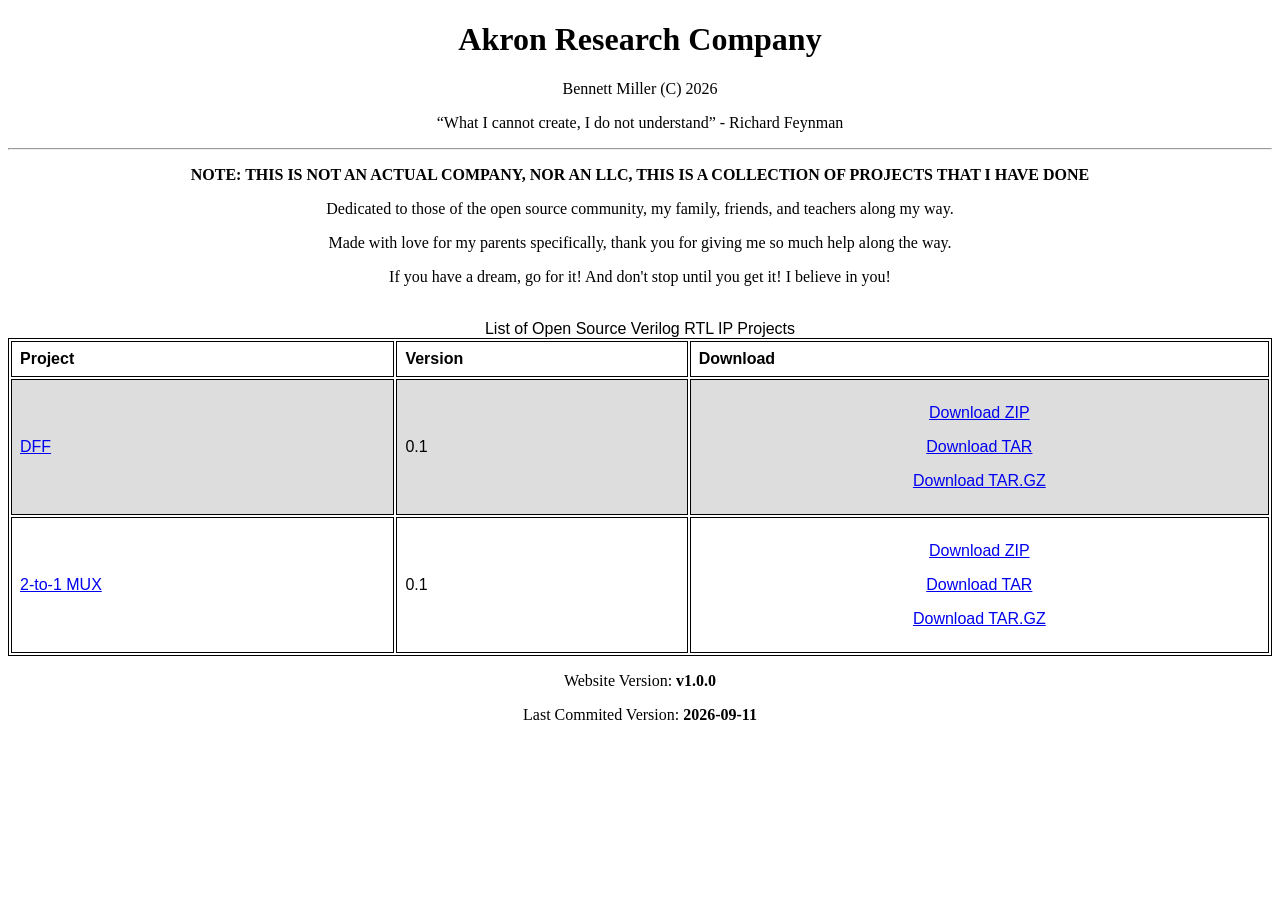
==== index.html @ 66fd4185 "Added website version and last commit to main page functionality" ====
<!DOCTYPE html>
<html>
<head>
    <title>Akron Research Company</title>
    <link rel="stylesheet" href="./style/index_style.css"/>
</head>
<body>

<script src="script.js"></script>

    <a href="./index.html" style="color: inherit; text-decoration: none;">
        <div>
            <h1>Akron Research Company</h1>
            <p>Bennett Miller (C) 2026</p>
            <p><q>What I cannot create, I do not understand</q> - Richard Feynman</p>
            <hr/>
        </div>
    </a>
    
    <div class="main-body">

        <noscript><b>THIS SHOWS WHEN YOUR BROWSER DOES NOT SUPPORT JAVASCRIPT, WHICH WILL HURT VALIDATING THE WEBSITE VERSION AND LAST COMMIT</b></noscript>

        <p>
            <b>
                NOTE: THIS IS NOT AN ACTUAL COMPANY, NOR AN LLC, THIS IS A COLLECTION OF PROJECTS THAT I HAVE DONE
            </b>
        </p>

        <p>
            Dedicated to those of the open source community, my family, friends, and teachers along my way.
        </p>

        <p>
            Made with love for my parents specifically, thank you for giving me so much help along the way.
        </p>

        <p>
            If you have a dream, go for it! And don't stop until you get it! I believe in you!
        </p>

        <br />

        <table>
            <caption>List of Open Source Verilog RTL IP Projects</caption>
            <tr>
                <th>Project</th>
                <th>Version</th>
                <th>Download</th>
            </tr>
            <tr>
                <td>
                    <a href="./sites/dff.html">DFF</a>
                </td>
                <td>
                    0.1
                </td>
                <td>
                    <div>
                        <a href="./downloads/dff_simple/dff-arc-ip-v0.1.zip" download>
                            <p>Download ZIP</p>
                        </a>
                        <a href="./downloads/dff_simple/dff-arc-ip-v0.1.tar" download>
                            <p>Download TAR</p>
                        </a>
                        <a href="./downloads/dff_simple/dff-arc-ip-v0.1.tar.gz" download>
                            <p>Download TAR.GZ</p>
                        </a>
                    </div>
                    
                </td>
            </tr>
            <tr>
                <td>
                    <a href="./sites/2-1-mux.html">2-to-1 MUX</a>
                </td>
                <td>
                    0.1
                </td>
                <td>
                    <div>
                        <a href="./downloads/two_to_one_mux/two-to-one-mux-arc-ip-v0.1.zip" download>
                            <p>Download ZIP</p>
                        </a>
                        <a href="./downloads/two_to_one_mux/two-to-one-mux-arc-ip-v0.1.tar" download>
                            <p>Download TAR</p>
                        </a>
                        <a href="./downloads/two_to_one_mux/two-to-one-mux-arc-ip-v0.1.tar.gz" download>
                            <p>Download TAR.GZ</p>
                        </a>
                    </div>
                </td>
            </tr>
        </table>
        


    </div>
    
</body>
<footer>
    <p>Website Version: <b><span id="website_version"></span></b></p>
    <p>Last Commited Version: <b><span id="last_commit"></span></b></p>
</footer>
</html>
---- style/index_style.css ----
html {
    overflow-y: scroll;
}

p, h1 {
    text-align: center;
}

table {
  font-family: arial, sans-serif;
  width: 100%;
  border: 1px solid black;
}

td, th {
  text-align: left;
  padding: 8px;
  border: 1px solid black;
}

tr:nth-child(even) {
  background-color: #dddddd;
}

main-body {
    display: flex; 
    flex-direction: column; 
    align-items: center; 
    justify-content: center;
}
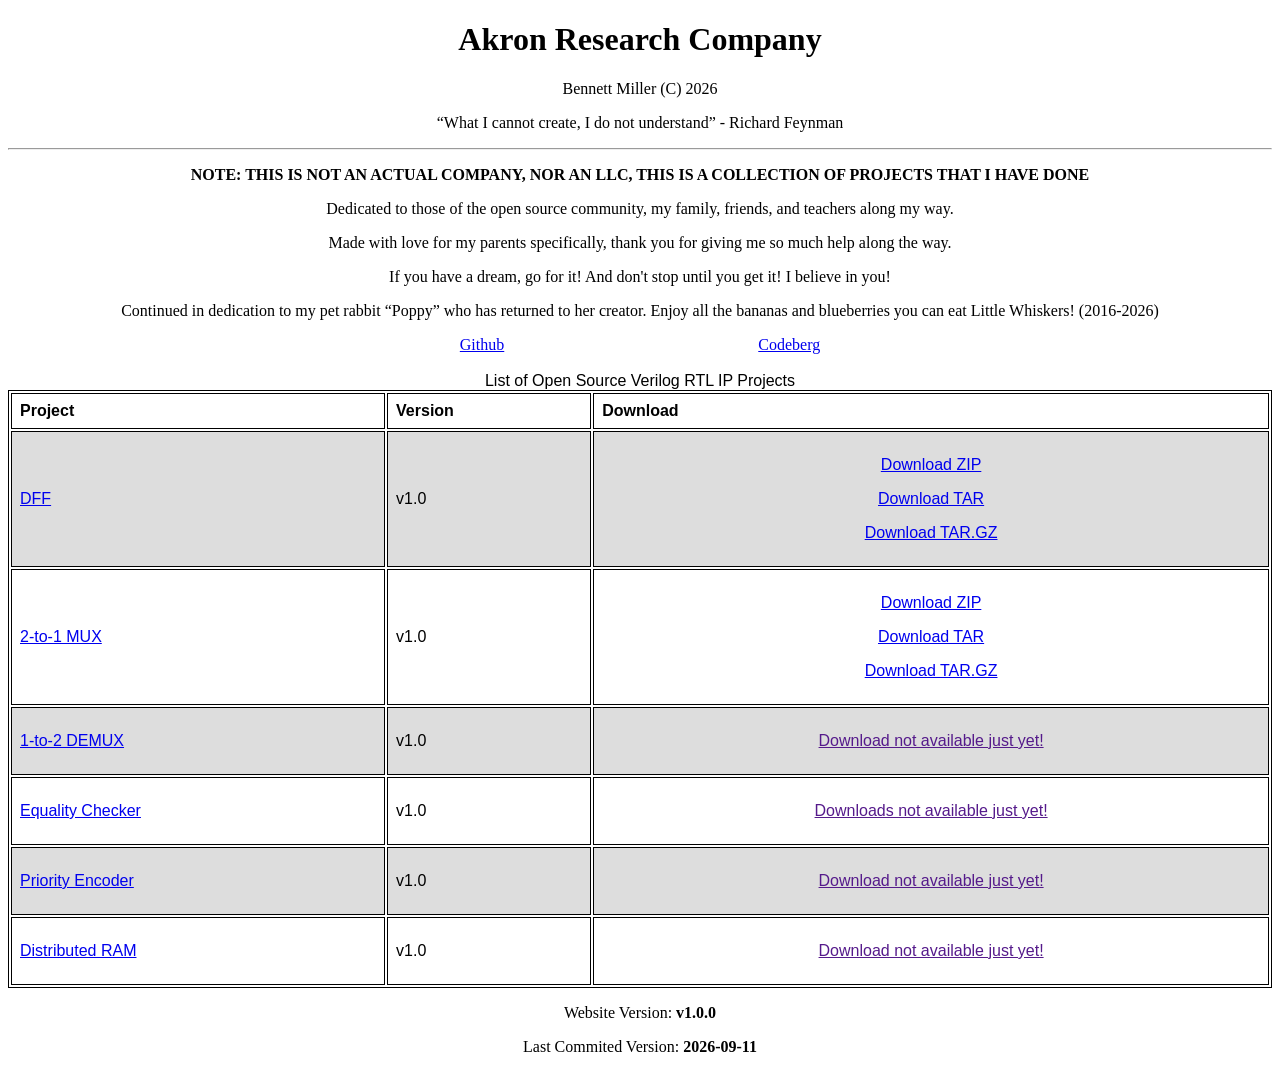
==== commit e493a84e: "Incorporated more projects that I plan to add, still needs fleshed out" ====
--- a/index.html
+++ b/index.html
@@ -19,7 +19,12 @@
     
     <div class="main-body">
 
-        <noscript><b>THIS SHOWS WHEN YOUR BROWSER DOES NOT SUPPORT JAVASCRIPT, WHICH WILL HURT VALIDATING THE WEBSITE VERSION AND LAST COMMIT</b></noscript>
+        <noscript>
+            <div>
+                <b>THIS SHOWS WHEN YOUR BROWSER DOES NOT SUPPORT JAVASCRIPT, WHICH WILL HURT VALIDATING THE WEBSITE VERSION AND LAST COMMIT</b>
+                <b>THIS CAN ALSO AFFECT VALIDATING PACKAGE VERSIONS, PLEASE LOOK AT THE GITHUB OR CODEBERG FOR MOST UP TO DATE VERSIONS</b>
+            </div>
+        </noscript>
 
         <p>
             <b>
@@ -39,6 +44,28 @@
             If you have a dream, go for it! And don't stop until you get it! I believe in you!
         </p>
 
+        <p>
+            Continued in dedication to my pet rabbit <q>Poppy</q> who has returned to her creator. Enjoy all the bananas and blueberries you can eat Little Whiskers! (2016-2026)
+        </p>
+
+        <!-- I don't know why this doesn't work in a style sheet but it just works without it -->
+        <div style="text-align: center;">
+            <a 
+                target="_blank"
+                rel="noopener noreferrer"
+                href="https://github.com/Akron-Research-Company" 
+                style="margin-right: 250px;" 
+            >Github</a>
+            
+            <a 
+                target="_blank"
+                rel="noopener noreferrer"
+                href="https://codeberg.org/Akron-Research-Company"
+            >Codeberg</a>
+        </div>
+        
+        
+
         <br />
 
         <table>
@@ -48,12 +75,14 @@
                 <th>Version</th>
                 <th>Download</th>
             </tr>
+
+            <!-- DFF Section -->
             <tr>
                 <td>
                     <a href="./sites/dff.html">DFF</a>
                 </td>
                 <td>
-                    0.1
+                    <span id="dff-version"></span>
                 </td>
                 <td>
                     <div>
@@ -70,12 +99,14 @@
                     
                 </td>
             </tr>
+            
+            <!-- 2:1 MUX Section -->
             <tr>
                 <td>
                     <a href="./sites/2-1-mux.html">2-to-1 MUX</a>
                 </td>
                 <td>
-                    0.1
+                    <span id="2-to-1-mux-version"></span>
                 </td>
                 <td>
                     <div>
@@ -91,10 +122,75 @@
                     </div>
                 </td>
             </tr>
+
+                        <!-- DeMUX Section -->
+             <tr>
+                <td>
+                    <a href="./sites/1-2-demux.html">1-to-2 DEMUX</a>
+                </td>
+
+                <td>
+                    <span id="one-to-two-demux-version"></span>
+                </td>
+
+                <td>
+                    <a href="">
+                        <p>Download not available just yet!</p>
+                    </a>
+                </td>
+            </tr>
+            
+            <!-- Equality Checker Section -->
+            <tr>
+                <td>
+                    <a href="./sites/equality-checker.html">Equality Checker</a>
+                </td>
+
+                <td>
+                    <span id="equality-checker-version"></span>
+                </td>
+
+                <td>
+                    <a href="">
+                        <p>Downloads not available just yet!</p>
+                    </a>
+                </td>
+            </tr>
+
+            <!-- Priority Encoder Section -->
+            <tr>
+                <td>
+                    <a href="./sites/priority-encoder.html">Priority Encoder</a>
+                </td>
+
+                <td>
+                    <span id="priority-encoder-version"></span>
+                </td>
+
+                <td>
+                    <a href="">
+                        <p>Download not available just yet!</p>
+                    </a>
+                </td>
+            </tr>
+
+            <!-- Distributed RAM Section -->
+             <tr>
+                <td>
+                    <a href="./sites/distributedRAM.html">Distributed RAM</a>
+                </td>
+
+                <td>
+                    <span id="distributed-ram-version"></span>
+                </td>
+
+                <td>
+                    <a href="">
+                        <p>Download not available just yet!</p>
+                    </a>
+                </td>
+            </tr>
         </table>
-        
-
-
     </div>
     
 </body>
--- a/style/index_style.css
+++ b/style/index_style.css
@@ -27,4 +27,4 @@
     flex-direction: column; 
     align-items: center; 
     justify-content: center;
-}+}
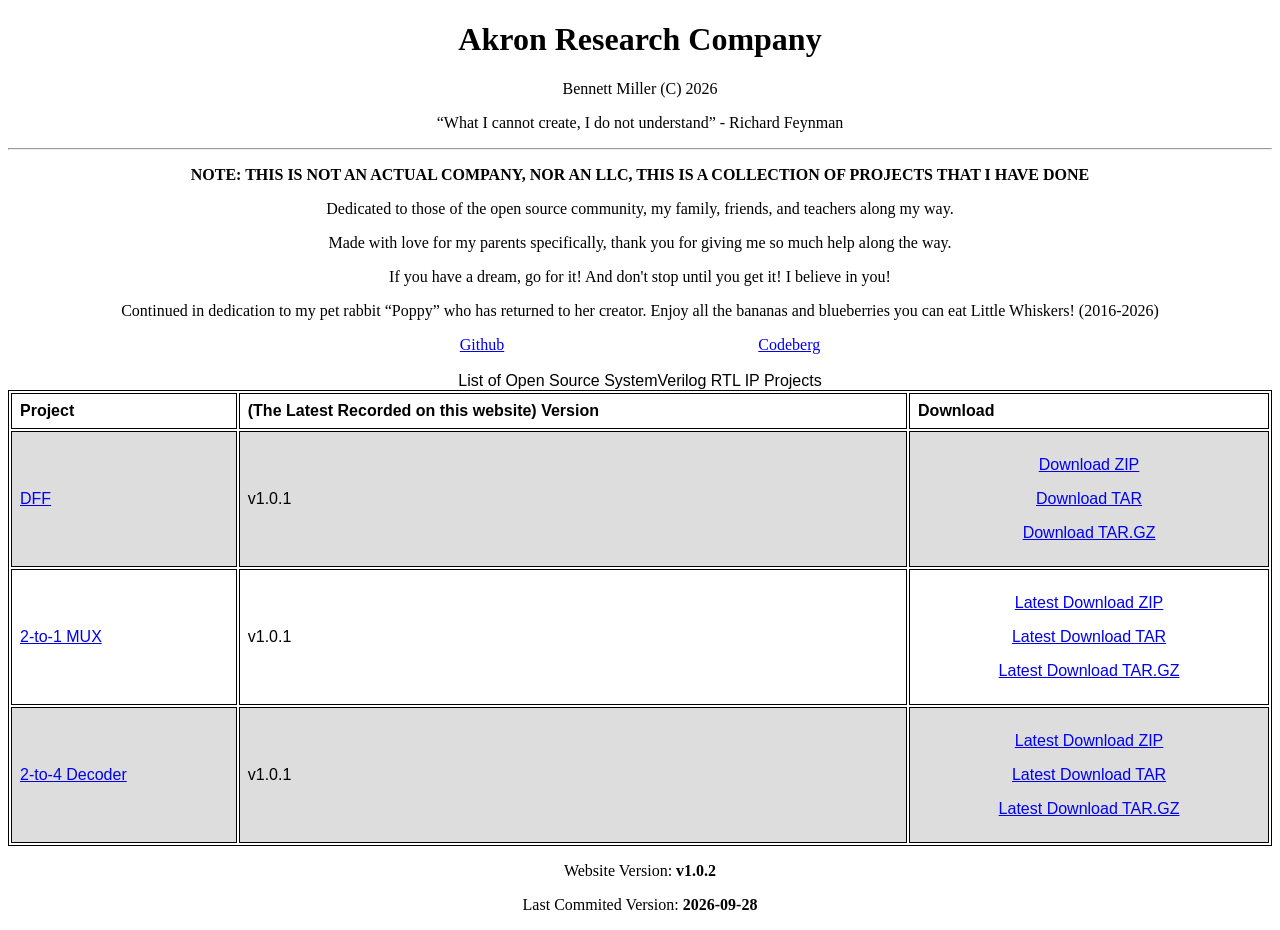
==== commit c5749fc8: "big update with system verilog things now added as main thing and cleaned up a lot" ====
--- a/index.html
+++ b/index.html
@@ -3,6 +3,7 @@
 <head>
     <title>Akron Research Company</title>
     <link rel="stylesheet" href="./style/index_style.css"/>
+    <link rel="icon" type="image/x-icon" href="./images/Akron_Research_Icon.png"/>
 </head>
 <body>
 
@@ -64,15 +65,13 @@
             >Codeberg</a>
         </div>
         
-        
-
         <br />
 
         <table>
-            <caption>List of Open Source Verilog RTL IP Projects</caption>
+            <caption>List of Open Source SystemVerilog RTL IP Projects</caption>
             <tr>
                 <th>Project</th>
-                <th>Version</th>
+                <th>(The Latest Recorded on this website) Version</th>
                 <th>Download</th>
             </tr>
 
@@ -86,13 +85,13 @@
                 </td>
                 <td>
                     <div>
-                        <a href="./downloads/dff_simple/dff-arc-ip-v0.1.zip" download>
+                        <a href="https://github.com/Akron-Research-Company/dff_system_verilog/releases/latest/download/dff_simple.zip">
                             <p>Download ZIP</p>
                         </a>
-                        <a href="./downloads/dff_simple/dff-arc-ip-v0.1.tar" download>
+                        <a href="https://github.com/Akron-Research-Company/dff_system_verilog/releases/latest/download/dff_simple.tar">
                             <p>Download TAR</p>
                         </a>
-                        <a href="./downloads/dff_simple/dff-arc-ip-v0.1.tar.gz" download>
+                        <a href="https://github.com/Akron-Research-Company/dff_system_verilog/releases/latest/download/dff_simple.tar.gz">
                             <p>Download TAR.GZ</p>
                         </a>
                     </div>
@@ -110,83 +109,38 @@
                 </td>
                 <td>
                     <div>
-                        <a href="./downloads/two_to_one_mux/two-to-one-mux-arc-ip-v0.1.zip" download>
-                            <p>Download ZIP</p>
+                        <a href="https://github.com/Akron-Research-Company/twoToOneMUXSystemVerilog/releases/latest/download/2-to-1-mux.zip">
+                            <p>Latest Download ZIP</p>
                         </a>
-                        <a href="./downloads/two_to_one_mux/two-to-one-mux-arc-ip-v0.1.tar" download>
-                            <p>Download TAR</p>
+                        <a href="https://github.com/Akron-Research-Company/twoToOneMUXSystemVerilog/releases/latest/download/2-to-1-mux.tar">
+                            <p>Latest Download TAR</p>
                         </a>
-                        <a href="./downloads/two_to_one_mux/two-to-one-mux-arc-ip-v0.1.tar.gz" download>
-                            <p>Download TAR.GZ</p>
+                        <a href="https://github.com/Akron-Research-Company/twoToOneMUXSystemVerilog/releases/latest/download/2-to-1-mux.tar.gz">
+                            <p>Latest Download TAR.GZ</p>
                         </a>
                     </div>
                 </td>
             </tr>
 
-                        <!-- DeMUX Section -->
+            <!-- Decoder Section -->
              <tr>
                 <td>
-                    <a href="./sites/1-2-demux.html">1-to-2 DEMUX</a>
+                    <a href="./sites/2-4-decoder.html">2-to-4 Decoder</a>
                 </td>
 
                 <td>
-                    <span id="one-to-two-demux-version"></span>
+                    <span id="decoder-version"></span>
                 </td>
 
                 <td>
-                    <a href="">
-                        <p>Download not available just yet!</p>
+                    <a href="https://github.com/Akron-Research-Company/2-4-Decoder/releases/latest/download/2-4-Decoder.zip">
+                        <p>Latest Download ZIP</p>
                     </a>
-                </td>
-            </tr>
-            
-            <!-- Equality Checker Section -->
-            <tr>
-                <td>
-                    <a href="./sites/equality-checker.html">Equality Checker</a>
-                </td>
-
-                <td>
-                    <span id="equality-checker-version"></span>
-                </td>
-
-                <td>
-                    <a href="">
-                        <p>Downloads not available just yet!</p>
+                    <a href="https://github.com/Akron-Research-Company/2-4-Decoder/releases/latest/download/2-4-Decoder.tar">
+                        <p>Latest Download TAR</p>
                     </a>
-                </td>
-            </tr>
-
-            <!-- Priority Encoder Section -->
-            <tr>
-                <td>
-                    <a href="./sites/priority-encoder.html">Priority Encoder</a>
-                </td>
-
-                <td>
-                    <span id="priority-encoder-version"></span>
-                </td>
-
-                <td>
-                    <a href="">
-                        <p>Download not available just yet!</p>
-                    </a>
-                </td>
-            </tr>
-
-            <!-- Distributed RAM Section -->
-             <tr>
-                <td>
-                    <a href="./sites/distributedRAM.html">Distributed RAM</a>
-                </td>
-
-                <td>
-                    <span id="distributed-ram-version"></span>
-                </td>
-
-                <td>
-                    <a href="">
-                        <p>Download not available just yet!</p>
+                    <a href="https://github.com/Akron-Research-Company/2-4-Decoder/releases/latest/download/2-4-Decoder.tar.gz">
+                        <p>Latest Download TAR.GZ</p>
                     </a>
                 </td>
             </tr>
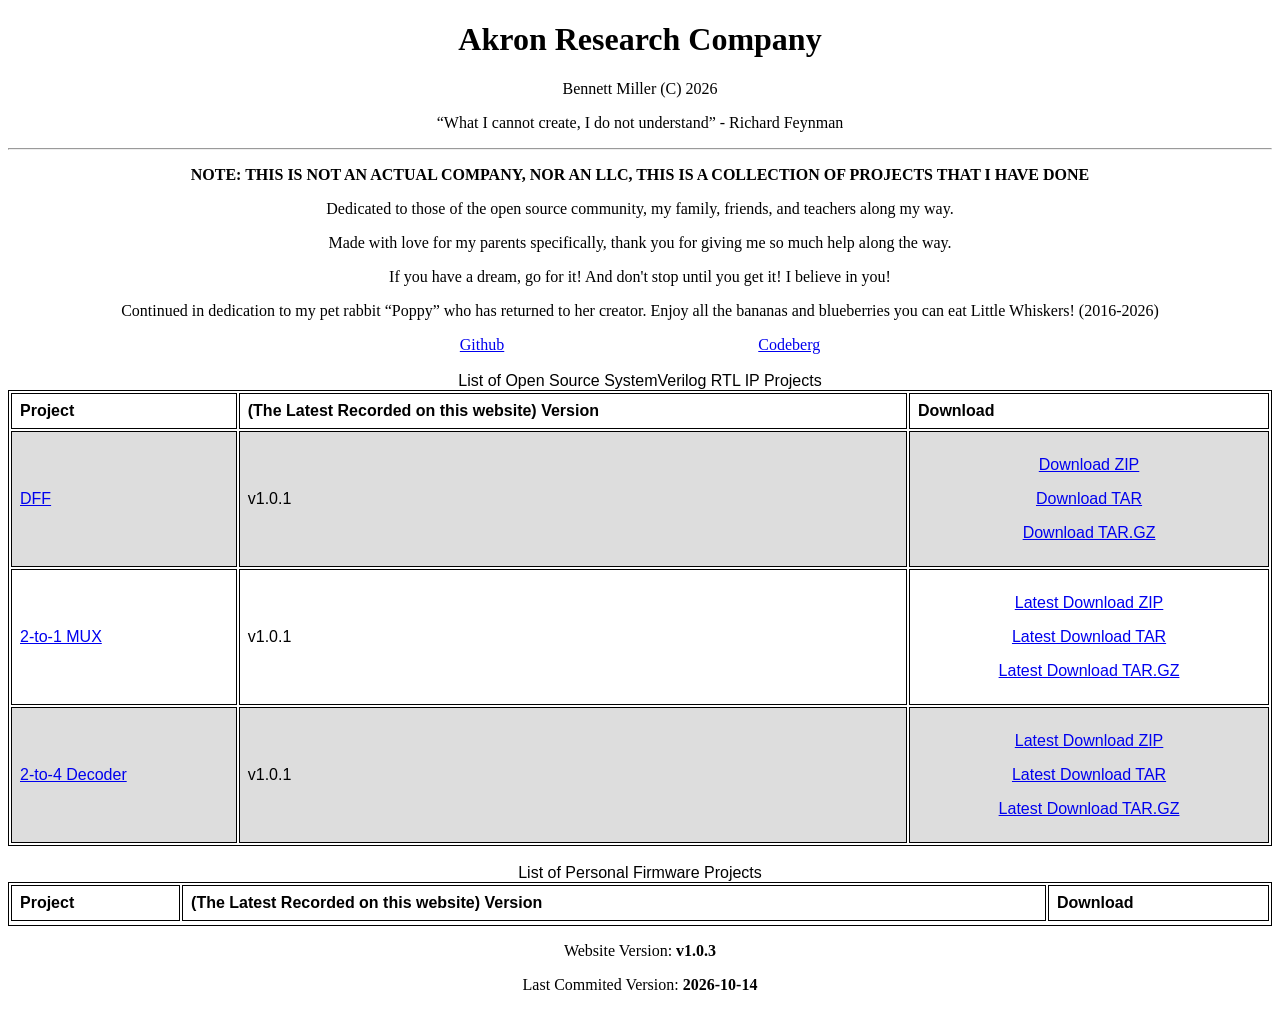
==== commit 9deedd1c: "Cleaned up and updated some subarticles and began table for firmware projects" ====
--- a/index.html
+++ b/index.html
@@ -1,155 +1,175 @@
-<!DOCTYPE html>
-<html>
-<head>
-    <title>Akron Research Company</title>
-    <link rel="stylesheet" href="./style/index_style.css"/>
-    <link rel="icon" type="image/x-icon" href="./images/Akron_Research_Icon.png"/>
-</head>
-<body>
-
-<script src="script.js"></script>
-
-    <a href="./index.html" style="color: inherit; text-decoration: none;">
-        <div>
-            <h1>Akron Research Company</h1>
-            <p>Bennett Miller (C) 2026</p>
-            <p><q>What I cannot create, I do not understand</q> - Richard Feynman</p>
-            <hr/>
-        </div>
-    </a>
-    
-    <div class="main-body">
-
-        <noscript>
-            <div>
-                <b>THIS SHOWS WHEN YOUR BROWSER DOES NOT SUPPORT JAVASCRIPT, WHICH WILL HURT VALIDATING THE WEBSITE VERSION AND LAST COMMIT</b>
-                <b>THIS CAN ALSO AFFECT VALIDATING PACKAGE VERSIONS, PLEASE LOOK AT THE GITHUB OR CODEBERG FOR MOST UP TO DATE VERSIONS</b>
-            </div>
-        </noscript>
-
-        <p>
-            <b>
-                NOTE: THIS IS NOT AN ACTUAL COMPANY, NOR AN LLC, THIS IS A COLLECTION OF PROJECTS THAT I HAVE DONE
-            </b>
-        </p>
-
-        <p>
-            Dedicated to those of the open source community, my family, friends, and teachers along my way.
-        </p>
-
-        <p>
-            Made with love for my parents specifically, thank you for giving me so much help along the way.
-        </p>
-
-        <p>
-            If you have a dream, go for it! And don't stop until you get it! I believe in you!
-        </p>
-
-        <p>
-            Continued in dedication to my pet rabbit <q>Poppy</q> who has returned to her creator. Enjoy all the bananas and blueberries you can eat Little Whiskers! (2016-2026)
-        </p>
-
-        <!-- I don't know why this doesn't work in a style sheet but it just works without it -->
-        <div style="text-align: center;">
-            <a 
-                target="_blank"
-                rel="noopener noreferrer"
-                href="https://github.com/Akron-Research-Company" 
-                style="margin-right: 250px;" 
-            >Github</a>
-            
-            <a 
-                target="_blank"
-                rel="noopener noreferrer"
-                href="https://codeberg.org/Akron-Research-Company"
-            >Codeberg</a>
-        </div>
-        
-        <br />
-
-        <table>
-            <caption>List of Open Source SystemVerilog RTL IP Projects</caption>
-            <tr>
-                <th>Project</th>
-                <th>(The Latest Recorded on this website) Version</th>
-                <th>Download</th>
-            </tr>
-
-            <!-- DFF Section -->
-            <tr>
-                <td>
-                    <a href="./sites/dff.html">DFF</a>
-                </td>
-                <td>
-                    <span id="dff-version"></span>
-                </td>
-                <td>
-                    <div>
-                        <a href="https://github.com/Akron-Research-Company/dff_system_verilog/releases/latest/download/dff_simple.zip">
-                            <p>Download ZIP</p>
-                        </a>
-                        <a href="https://github.com/Akron-Research-Company/dff_system_verilog/releases/latest/download/dff_simple.tar">
-                            <p>Download TAR</p>
-                        </a>
-                        <a href="https://github.com/Akron-Research-Company/dff_system_verilog/releases/latest/download/dff_simple.tar.gz">
-                            <p>Download TAR.GZ</p>
-                        </a>
-                    </div>
-                    
-                </td>
-            </tr>
-            
-            <!-- 2:1 MUX Section -->
-            <tr>
-                <td>
-                    <a href="./sites/2-1-mux.html">2-to-1 MUX</a>
-                </td>
-                <td>
-                    <span id="2-to-1-mux-version"></span>
-                </td>
-                <td>
-                    <div>
-                        <a href="https://github.com/Akron-Research-Company/twoToOneMUXSystemVerilog/releases/latest/download/2-to-1-mux.zip">
-                            <p>Latest Download ZIP</p>
-                        </a>
-                        <a href="https://github.com/Akron-Research-Company/twoToOneMUXSystemVerilog/releases/latest/download/2-to-1-mux.tar">
-                            <p>Latest Download TAR</p>
-                        </a>
-                        <a href="https://github.com/Akron-Research-Company/twoToOneMUXSystemVerilog/releases/latest/download/2-to-1-mux.tar.gz">
-                            <p>Latest Download TAR.GZ</p>
-                        </a>
-                    </div>
-                </td>
-            </tr>
-
-            <!-- Decoder Section -->
-             <tr>
-                <td>
-                    <a href="./sites/2-4-decoder.html">2-to-4 Decoder</a>
-                </td>
-
-                <td>
-                    <span id="decoder-version"></span>
-                </td>
-
-                <td>
-                    <a href="https://github.com/Akron-Research-Company/2-4-Decoder/releases/latest/download/2-4-Decoder.zip">
-                        <p>Latest Download ZIP</p>
-                    </a>
-                    <a href="https://github.com/Akron-Research-Company/2-4-Decoder/releases/latest/download/2-4-Decoder.tar">
-                        <p>Latest Download TAR</p>
-                    </a>
-                    <a href="https://github.com/Akron-Research-Company/2-4-Decoder/releases/latest/download/2-4-Decoder.tar.gz">
-                        <p>Latest Download TAR.GZ</p>
-                    </a>
-                </td>
-            </tr>
-        </table>
-    </div>
-    
-</body>
-<footer>
-    <p>Website Version: <b><span id="website_version"></span></b></p>
-    <p>Last Commited Version: <b><span id="last_commit"></span></b></p>
-</footer>
+<!DOCTYPE html>
+<html>
+<head>
+    <title>Akron Research Company</title>
+    <link rel="stylesheet" href="./style/index_style.css"/>
+    <link rel="icon" type="image/x-icon" href="./images/Akron_Research_Icon.png"/>
+</head>
+<body>
+
+<script src="script.js"></script>
+
+    <a href="./index.html" style="color: inherit; text-decoration: none;">
+        <div>
+            <h1 class="header-info">Akron Research Company</h1>
+
+            <p class="header-info">Bennett Miller (C) 2026</p>
+            <p class="header-info">
+                <q>What I cannot create, I do not understand</q> 
+                - Richard Feynman
+            </p>
+
+            <hr />
+        </div>
+    </a>
+    
+    <div class="main-body">
+
+        <noscript>
+            <div>
+                <b>THIS SHOWS WHEN YOUR BROWSER DOES NOT SUPPORT JAVASCRIPT, WHICH WILL HURT VALIDATING THE WEBSITE VERSION AND LAST COMMIT</b>
+                <b>THIS CAN ALSO AFFECT VALIDATING PACKAGE VERSIONS, PLEASE LOOK AT THE GITHUB OR CODEBERG FOR MOST UP TO DATE VERSIONS</b>
+            </div>
+        </noscript>
+
+        <p>
+            <b>
+                NOTE: THIS IS NOT AN ACTUAL COMPANY, NOR AN LLC, THIS IS A COLLECTION OF PROJECTS THAT I HAVE DONE
+            </b>
+        </p>
+
+        <p>
+            Dedicated to those of the open source community, my family, friends, and teachers along my way.
+        </p>
+
+        <p>
+            Made with love for my parents specifically, thank you for giving me so much help along the way.
+        </p>
+
+        <p>
+            If you have a dream, go for it! And don't stop until you get it! I believe in you!
+        </p>
+
+        <p>
+            Continued in dedication to my pet rabbit <q>Poppy</q> who has returned to her creator. Enjoy all the bananas and blueberries you can eat Little Whiskers! (2016-2026)
+        </p>
+
+        <!-- I don't know why this doesn't work in a style sheet but it just works without it -->
+        <div style="text-align: center;">
+            <a 
+                target="_blank"
+                rel="noopener noreferrer"
+                href="https://github.com/Akron-Research-Company" 
+                style="margin-right: 250px;" 
+            >Github</a>
+            
+            <a 
+                target="_blank"
+                rel="noopener noreferrer"
+                href="https://codeberg.org/Akron-Research-Company"
+            >Codeberg</a>
+        </div>
+        
+        <br />
+
+        <table>
+            <caption>List of Open Source SystemVerilog RTL IP Projects</caption>
+            <tr>
+                <th>Project</th>
+                <th>(The Latest Recorded on this website) Version</th>
+                <th>Download</th>
+            </tr>
+
+            <!-- DFF Section -->
+            <tr>
+                <td>
+                    <a href="./sites/dff.html">DFF</a>
+                </td>
+                <td>
+                    <span id="dff-version"></span>
+                </td>
+                <td>
+                    <div>
+                        <a href="https://github.com/Akron-Research-Company/dff_system_verilog/releases/latest/download/dff_simple.zip">
+                            <p>Download ZIP</p>
+                        </a>
+                        <a href="https://github.com/Akron-Research-Company/dff_system_verilog/releases/latest/download/dff_simple.tar">
+                            <p>Download TAR</p>
+                        </a>
+                        <a href="https://github.com/Akron-Research-Company/dff_system_verilog/releases/latest/download/dff_simple.tar.gz">
+                            <p>Download TAR.GZ</p>
+                        </a>
+                    </div>
+                    
+                </td>
+            </tr>
+            
+            <!-- 2:1 MUX Section -->
+            <tr>
+                <td>
+                    <a href="./sites/2-1-mux.html">2-to-1 MUX</a>
+                </td>
+                <td>
+                    <span id="2-to-1-mux-version"></span>
+                </td>
+                <td>
+                    <div>
+                        <a href="https://github.com/Akron-Research-Company/twoToOneMUXSystemVerilog/releases/latest/download/2-to-1-mux.zip">
+                            <p>Latest Download ZIP</p>
+                        </a>
+                        <a href="https://github.com/Akron-Research-Company/twoToOneMUXSystemVerilog/releases/latest/download/2-to-1-mux.tar">
+                            <p>Latest Download TAR</p>
+                        </a>
+                        <a href="https://github.com/Akron-Research-Company/twoToOneMUXSystemVerilog/releases/latest/download/2-to-1-mux.tar.gz">
+                            <p>Latest Download TAR.GZ</p>
+                        </a>
+                    </div>
+                </td>
+            </tr>
+
+            <!-- Decoder Section -->
+             <tr>
+                <td>
+                    <a href="./sites/2-4-decoder.html">2-to-4 Decoder</a>
+                </td>
+
+                <td>
+                    <span id="decoder-version"></span>
+                </td>
+
+                <td>
+                    <a href="https://github.com/Akron-Research-Company/2-4-Decoder/releases/latest/download/2-4-Decoder.zip">
+                        <p>Latest Download ZIP</p>
+                    </a>
+                    <a href="https://github.com/Akron-Research-Company/2-4-Decoder/releases/latest/download/2-4-Decoder.tar">
+                        <p>Latest Download TAR</p>
+                    </a>
+                    <a href="https://github.com/Akron-Research-Company/2-4-Decoder/releases/latest/download/2-4-Decoder.tar.gz">
+                        <p>Latest Download TAR.GZ</p>
+                    </a>
+                </td>
+            </tr>
+        </table>
+
+        <br />
+
+        <table>
+            <caption>List of Personal Firmware Projects</caption>
+            <tr>
+                <th>Project</th>
+                <th>(The Latest Recorded on this website) Version</th>
+                <th>Download</th>
+            </tr>
+
+            <tr>
+                
+            </tr>
+        </table>
+    </div>
+
+</body>
+<footer>
+    <p>Website Version: <b><span id="website_version"></span></b></p>
+    <p>Last Commited Version: <b><span id="last_commit"></span></b></p>
+</footer>
 </html>
--- a/style/index_style.css
+++ b/style/index_style.css
@@ -1,30 +1,30 @@
-html {
-    overflow-y: scroll;
-}
-
-p, h1 {
-    text-align: center;
-}
-
-table {
-  font-family: arial, sans-serif;
-  width: 100%;
-  border: 1px solid black;
-}
-
-td, th {
-  text-align: left;
-  padding: 8px;
-  border: 1px solid black;
-}
-
-tr:nth-child(even) {
-  background-color: #dddddd;
-}
-
-main-body {
-    display: flex; 
-    flex-direction: column; 
-    align-items: center; 
-    justify-content: center;
-}
+html {
+    overflow-y: scroll;
+}
+
+p, h1 {
+    text-align: center;
+}
+
+table {
+  font-family: arial, sans-serif;
+  width: 100%;
+  border: 1px solid black;
+}
+
+td, th {
+  text-align: left;
+  padding: 8px;
+  border: 1px solid black;
+}
+
+tr:nth-child(even) {
+  background-color: #dddddd;
+}
+
+main-body {
+    display: flex; 
+    flex-direction: column; 
+    align-items: center; 
+    justify-content: center;
+}
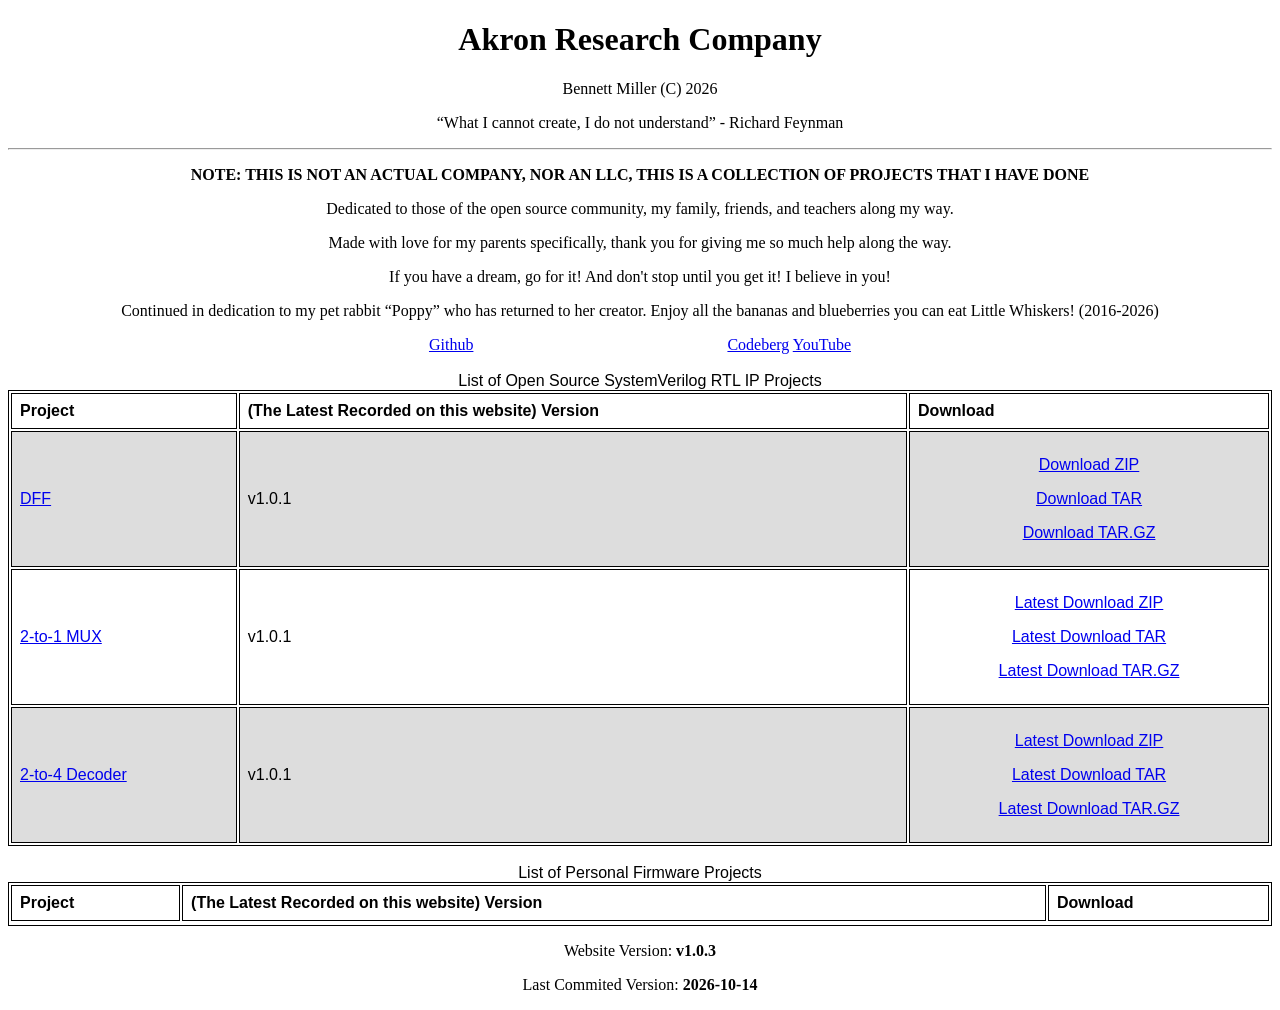
==== commit 3fda7395: "Added youtube link" ====
--- a/index.html
+++ b/index.html
@@ -5,8 +5,13 @@
     <link rel="stylesheet" href="./style/index_style.css"/>
     <link rel="icon" type="image/x-icon" href="./images/Akron_Research_Icon.png"/>
 </head>
+<script async src="https://www.googletagmanager.com/gtm.js?id=GTM-5R2TSL6D"></script>
+<script>
+  window.dataLayer = window.dataLayer || [];
+  function gtag(){dataLayer.push(arguments);}
+  gtag('js', new Date());
+</script>
 <body>
-
 <script src="script.js"></script>
 
     <a href="./index.html" style="color: inherit; text-decoration: none;">
@@ -68,6 +73,12 @@
                 rel="noopener noreferrer"
                 href="https://codeberg.org/Akron-Research-Company"
             >Codeberg</a>
+
+            <a
+                target="_blank"
+                rel="noopener noreferrer"
+                href="https://www.youtube.com/@akron-research-company"
+            >YouTube</a>
         </div>
         
         <br />
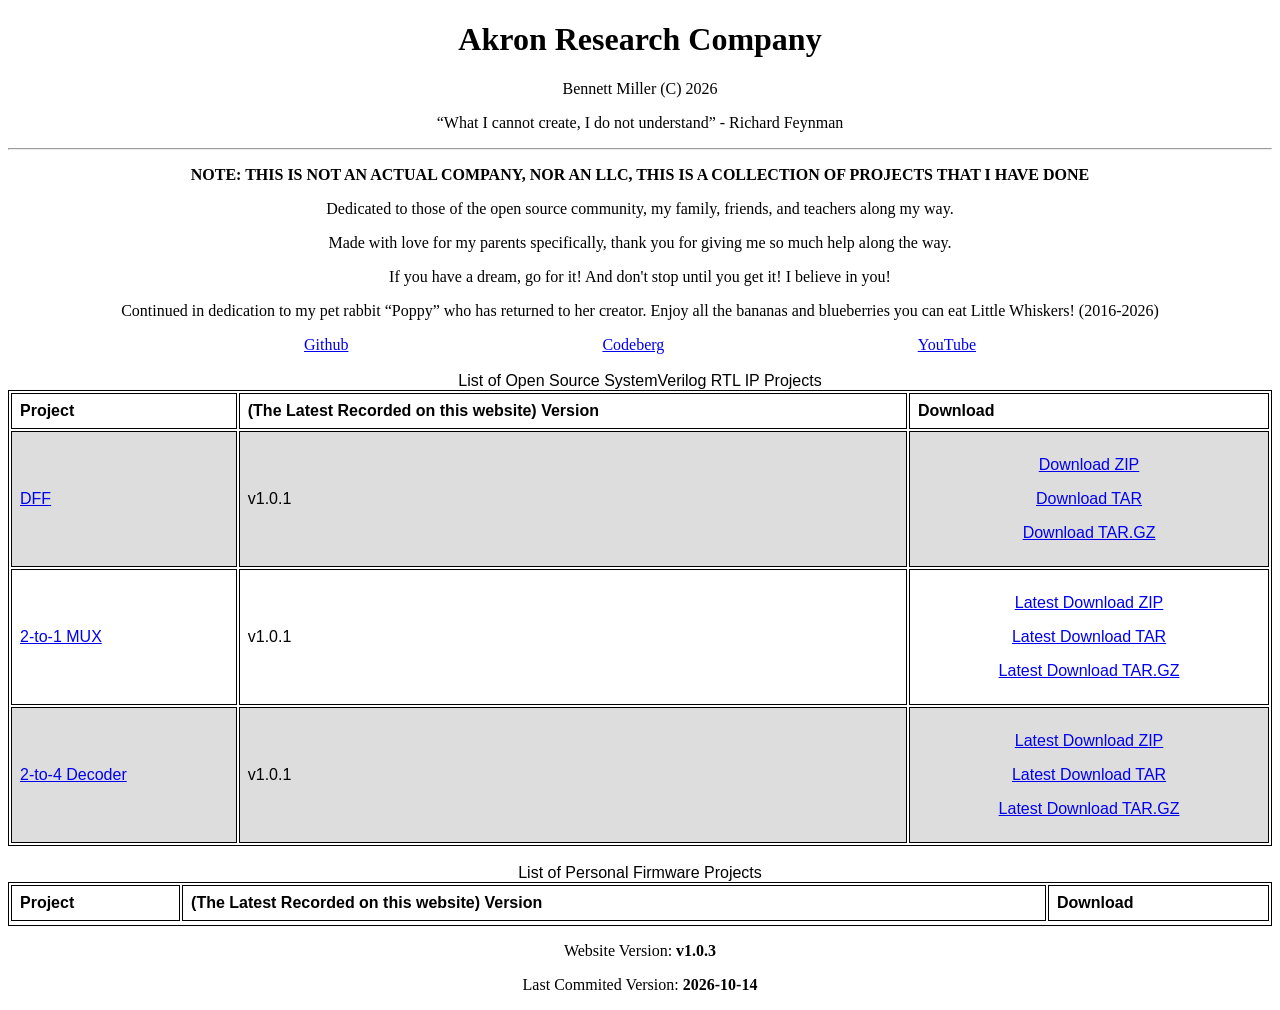
==== commit 58b29963: "Added youtube link with better spacing" ====
--- a/index.html
+++ b/index.html
@@ -71,6 +71,7 @@
             <a 
                 target="_blank"
                 rel="noopener noreferrer"
+                style="margin-right: 250px;"
                 href="https://codeberg.org/Akron-Research-Company"
             >Codeberg</a>
 
